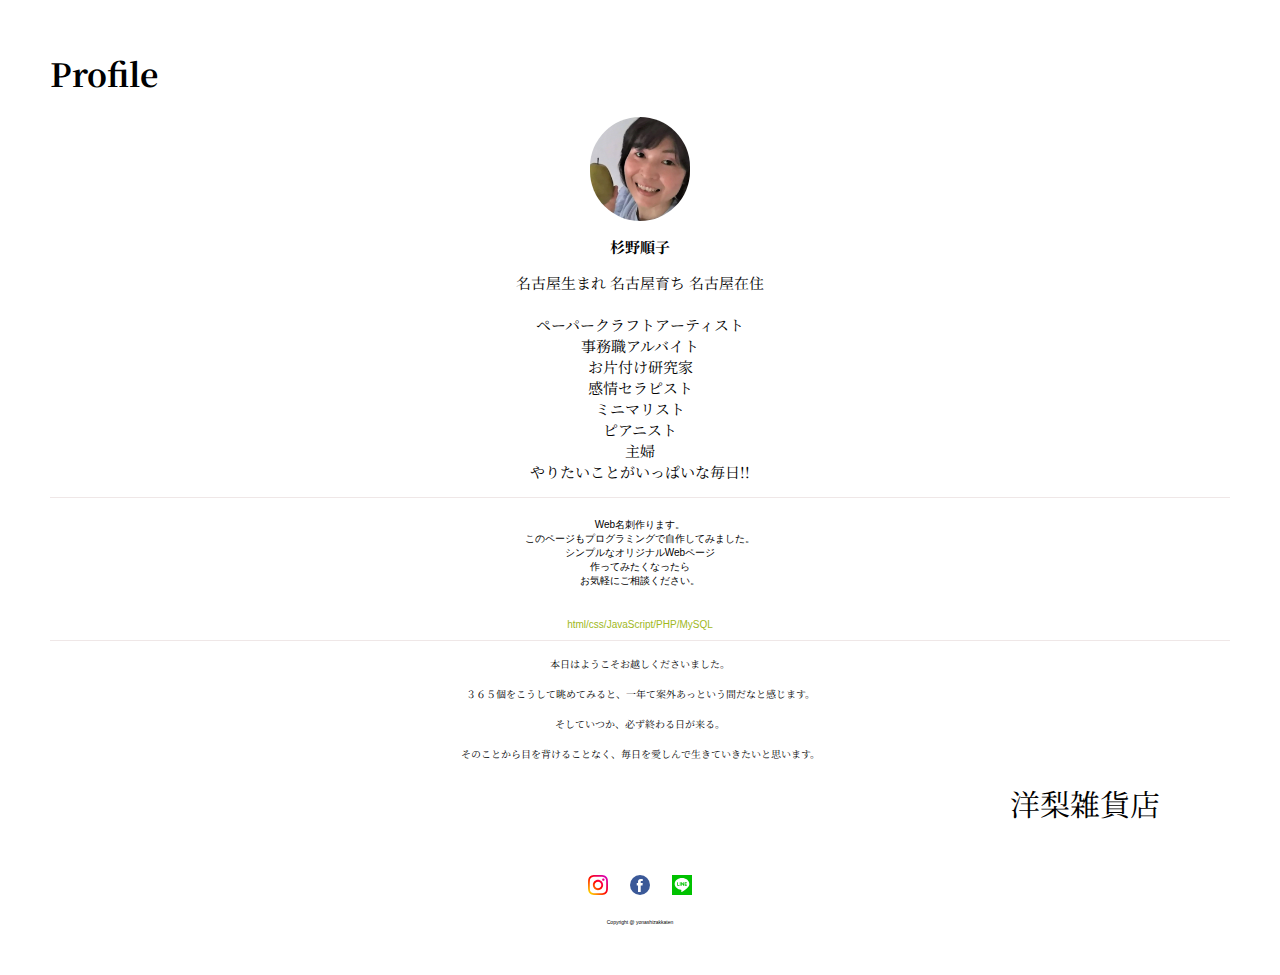
==== profile.html @ db53e398 "indexとprofileを合流し自動カレンダー" ====
<!DOCTYPE html>
<html lang="ja">
    <head>
        <meta charset="UTF-8">
        <meta http-equiv="X-UA-Compatible" content="IE=edge">
            <!--
            レスポンシブの設定
            ・viewportの設定
        -->
        <meta name="viewport" content="width=device-width, initial-scale=1.0">
        <!-- このサイトは何か 説明する場所 -->
        <meta name="description" content="４ｃｍの紙日記作者プロフィール">
        <link rel="icon" href="img\1539929659204.jpg">
        <!-- タイトルの設定 -->
        <title>作者プロフィール/紙日記</title>

        <!-- Bootstrap CSS -->
        <link href="https://cdn.jsdelivr.net/npm/bootstrap@5.0.0-beta1/dist/css/bootstrap.min.css" rel="stylesheet" integrity="sha384-giJF6kkoqNQ00vy+HMDP7azOuL0xtbfIcaT9wjKHr8RbDVddVHyTfAAsrekwKmP1" crossorigin="anonymous">    
        <!--スタイルシート-->
        <link href="https://fonts.googleapis.com/css2?family=Noto+Serif+JP:wght@200&display=swap" rel="stylesheet">
        <link rel="stylesheet" href="style.css">
    </head>

    <body>
        <!-- headerタグの作成 -->
        <header>
            <h1 class="block-header">
                    <span class="kyokasho">Profile</span>
            </h1>
        </header>

        <!-- mainタグの作成
            ・profileとaisatsuとtop-linkの箱を作成する
            →divタグを使っていきます
        -->
            <main class="block-main">

                <!-- profileの箱-->
                    <div class="box-profile">
                        <div class="item-list">
                            <span class="kyokasho">
                                
                                <img src="img/IMG_20210428_174242.jpg" alt="プロフィール画像" class="image-size">
                                <b>杉野順子</b>
                                
                                <p>名古屋生まれ 名古屋育ち 名古屋在住<br><br>
                                
                                ペーパークラフトアーティスト<br>
                                事務職アルバイト<br>
                                お片付け研究家<br>
                                感情セラピスト<br>
                                ミニマリスト<br>
                                ピアニスト<br>
                                主婦<br>

                                やりたいことがいっぱいな毎日!!</p>
                            </span>
                        </div>
                    </div>

                    <div class="ditch"></div>

                <!-- worksの箱-->
                    <div class="works">
                        <div class="work_coment">
                            <p>Web名刺作ります。<br>
                            このページもプログラミングで自作してみました。<br>
                            シンプルなオリジナルWebページ<br>
                            作ってみたくなったら<br>
                            お気軽にご相談ください。</p><br> 
                        </div>    
                            
                            <p class="color-yellow">html/css/JavaScript/PHP/MySQL</p>
                    </div>

                    <div class="ditch"></div>

                <!-- aisatsuの箱-->
                    <div class="box-aisatsu">
                        <span class="kyokasho">
                            <br>
                            本日はようこそお越しくださいました。<br><br>
                            ３６５個をこうして眺めてみると、一年て案外あっという間だなと感じます。<br><br>
                            そしていつか、必ず終わる日が来る。<br><br>
                            そのことから目を背けることなく、毎日を愛しんで生きていきたいと思います。<br>
                        </span>
                    </div>


                <!-- top_linkの箱-->
                    <div class="box-index_link">洋梨雑貨店</div>

            <!-- footer-->
                <footer class="block-footer">
                    <ul class="icon-list">
                        <li>
                            <a href="https://www.instagram.com/yonashi3/?hl=ja">
                                <img src="img/instagram.svg" alt="インスタアイコン" class="icon-size">
                            </a>
                        </li>
                        <li>
                            <a href="https://www.facebook.com/yonashizakkaten">
                                <img src="img/facebook.svg" alt="フェイスブックアイコン" class="icon-size">
                            </a>
                        </li>
                        <li>
                            <a href="https://line.me/R/ti/p/%40848qxhlm">
                                <img src="img/line.svg" alt="ラインアイコン" class="icon-size">
                            </a>
                        </li>
                    </ul>



                    <p>Copyright @ yonashizakkaten</p>
                </footer>

            </main>    
    </body>
</html>
---- style.css ----
/*
[header]
*/
body {
  font-family: Arial, Helvetica, sans-serif;
  margin: 50px;
  min-width: 1076px;
}

/*
*[main]
*/
.kyokasho {
  font-family: "Noto Serif JP", serif;
}

.box-calendar {
  min-width: 100px;
  text-align: center;
  font-size: 12px;
  margin-bottom: 40px;
}

.box-calendar-waku {
  margin: auto;
  text-align: center;
  width: 200px;
  height: 200px;
}

.box-profile_link {
  font-family: "Noto Serif JP", serif;
  font-size: 30px;
  margin: 50px 0px 20px 890px;
}

/*
*[profile-main]
*/
.block-main {
  text-align: center;
}

.item-list {
  width: 100%;
  max-width: 348px;
  margin: 0 auto;
}

.item-list b {
  display: block;
  font-size: 15px;
  font-weight: bold;
  margin: 10px;
}

.item-list p {
  font-size: 15px;
}

.kyokasho {
  font-family: "Noto serif JP", serif;
}

.work_coment {
  font-size: 10px;
  margin-top: 20px;
}

.image-size {
  width: 100px;
  height: auto;
  border-radius: 50px;
}

.ditch {
  height: 1px;
  background-color: #efe7e7;
}

.color-yellow {
  color: rgb(160, 184, 28);
  font-size: 10px;
}

.box-aisatsu {
  font-family: "Noto Serif JP", serif;
  font-size: 10px;
}

.box-index_link {
  font-family: "Noto Serif JP", serif;
  font-size: 30px;
  margin: 20px 0px 20px 890px;
}

/*
[icon]
*/
.icon-list {
  list-style: none;
  width: 100%;
  max-width: 247px;
  margin: 50px auto 20px;
  padding: 0;
  display: flex;
  justify-content: center;
  align-items: center;
}

.icon-list li {
  margin-right: 22px;
}

.icon-list li:last-child {
  margin-right: 0;
}

.icon-size {
  width: 20px;
  height: 20px;
}

/* [footer] */
.block-footer p {
  text-align: center;
  font-size: 5px;
}
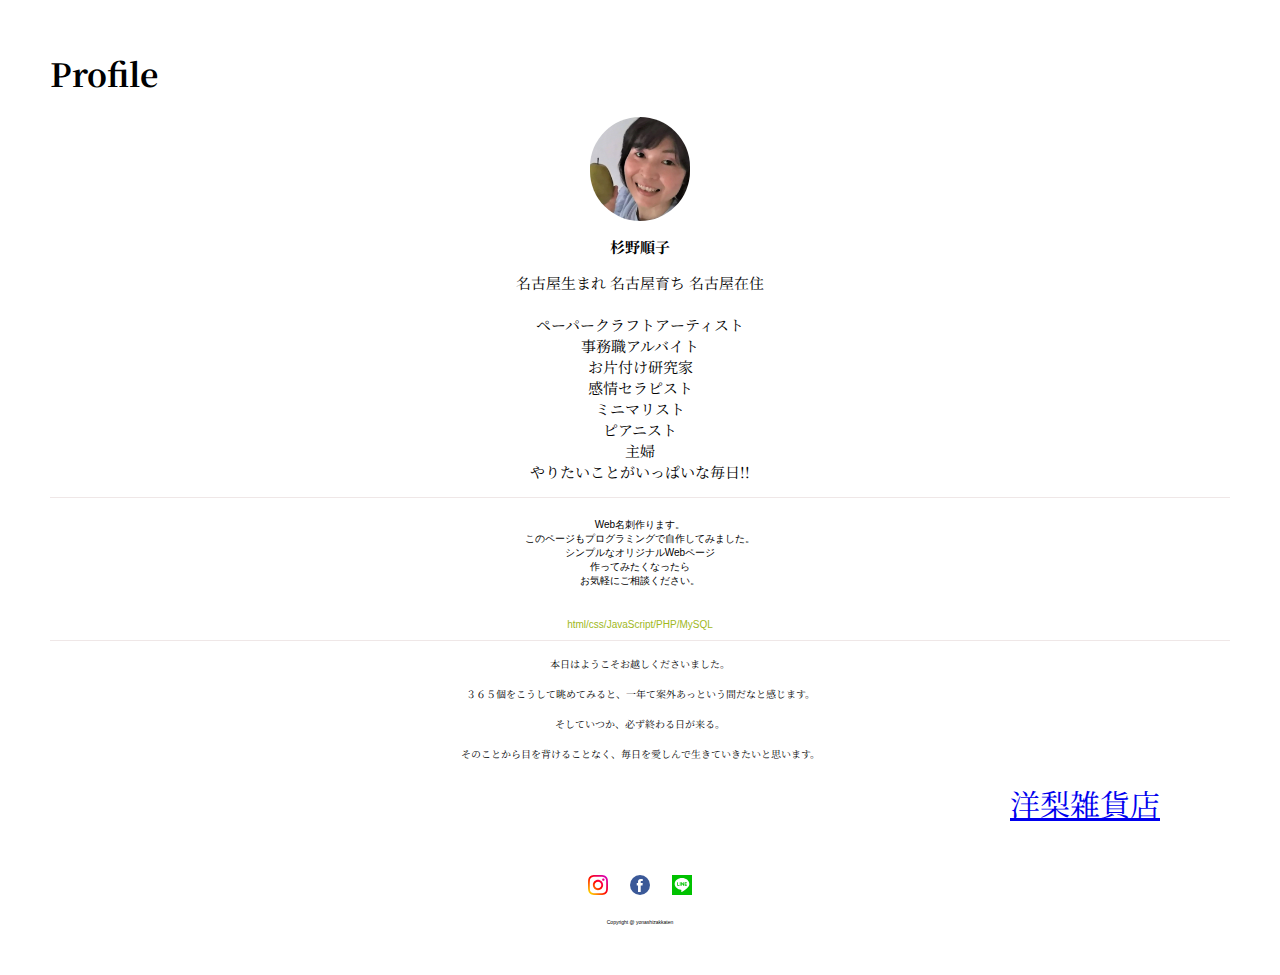
==== commit 65c50187: "日付スクロール" ====
--- a/profile.html
+++ b/profile.html
@@ -88,7 +88,7 @@
 
 
                 <!-- top_linkの箱-->
-                    <div class="box-index_link">洋梨雑貨店</div>
+                <div class="box-index_link"><a href="/paperdiary/index.html">洋梨雑貨店</a></div>
 
             <!-- footer-->
                 <footer class="block-footer">
--- a/style.css
+++ b/style.css
@@ -14,6 +14,7 @@
   font-family: "Noto Serif JP", serif;
 }
 
+/*click-info*/
 .box-calendar {
   min-width: 100px;
   text-align: center;
@@ -21,13 +22,51 @@
   margin-bottom: 40px;
 }
 
+/*moji-ban*/
 .box-calendar-waku {
+  /* margin-top: 30px; */
+  padding: 30px;
+  width: 1180px;
+  height: 200px;
+  overflow-y: scroll;
+  overflow-x: hidden;
+}
+
+.box-calendar-month {
+  text-align: center;
+}
+
+table {
   margin: auto;
   text-align: center;
-  width: 200px;
-  height: 200px;
+  font-size: 14px;
 }
 
+.box-calendar-day {
+  list-style: none;
+  text-align: center;
+  margin: 20px 80px 30px;
+}
+
+table td {
+  padding: 3px 5px;
+}
+
+/*
+.box-calendar {
+min-width: 100px;
+text-align: center;
+font-size: 12px;
+margin-bottom: 40px;
+}
+
+.box-calendar-waku {
+margin: auto;
+text-align: center;
+width: 200px;
+height: 200px;
+}
+*/
 .box-profile_link {
   font-family: "Noto Serif JP", serif;
   font-size: 30px;
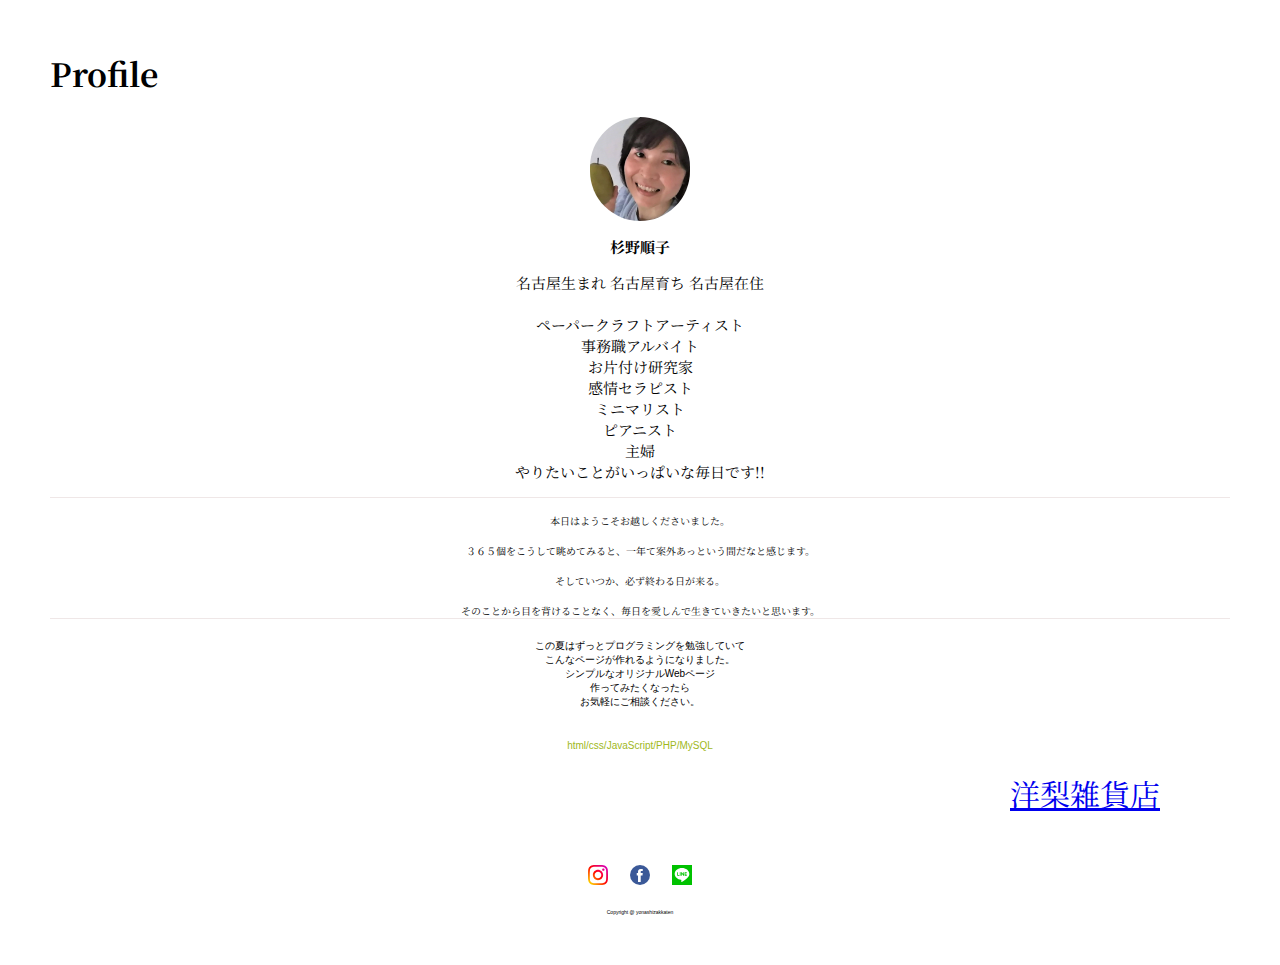
==== commit ba7da85d: "リンクのパスを変更" ====
--- a/profile.html
+++ b/profile.html
@@ -53,18 +53,34 @@
                                 ピアニスト<br>
                                 主婦<br>
 
-                                やりたいことがいっぱいな毎日!!</p>
+                                やりたいことがいっぱいな毎日です!!</p>
                             </span>
                         </div>
                     </div>
 
                     <div class="ditch"></div>
 
-                <!-- worksの箱-->
+                <!-- aisatsuの箱-->
+                <div class="box-aisatsu">
+                    <span class="kyokasho">
+                        <br>
+                        本日はようこそお越しくださいました。<br><br>
+                        ３６５個をこうして眺めてみると、一年て案外あっという間だなと感じます。<br><br>
+                        そしていつか、必ず終わる日が来る。<br><br>
+                        そのことから目を背けることなく、毎日を愛しんで生きていきたいと思います。<br>
+                    </span>
+                </div>
+
+
+                    <div class="ditch"></div>
+
+                
+
+                    <!-- worksの箱-->
                     <div class="works">
                         <div class="work_coment">
-                            <p>Web名刺作ります。<br>
-                            このページもプログラミングで自作してみました。<br>
+                            <p>この夏はずっとプログラミングを勉強していて<br>
+                            こんなページが作れるようになりました。<br>
                             シンプルなオリジナルWebページ<br>
                             作ってみたくなったら<br>
                             お気軽にご相談ください。</p><br> 
@@ -73,22 +89,11 @@
                             <p class="color-yellow">html/css/JavaScript/PHP/MySQL</p>
                     </div>
 
-                    <div class="ditch"></div>
-
-                <!-- aisatsuの箱-->
-                    <div class="box-aisatsu">
-                        <span class="kyokasho">
-                            <br>
-                            本日はようこそお越しくださいました。<br><br>
-                            ３６５個をこうして眺めてみると、一年て案外あっという間だなと感じます。<br><br>
-                            そしていつか、必ず終わる日が来る。<br><br>
-                            そのことから目を背けることなく、毎日を愛しんで生きていきたいと思います。<br>
-                        </span>
-                    </div>
-
 
                 <!-- top_linkの箱-->
-                <div class="box-index_link"><a href="/paperdiary/index.html">洋梨雑貨店</a></div>
+                <div class="box-index_link">
+                        <a href="/paperdiary/index.html">洋梨雑貨店</a>
+                </div>
 
             <!-- footer-->
                 <footer class="block-footer">
--- a/style.css
+++ b/style.css
@@ -26,7 +26,7 @@
 .box-calendar-waku {
   /* margin-top: 30px; */
   padding: 30px;
-  width: 1180px;
+  /* width: 1180px; */
   height: 200px;
   overflow-y: scroll;
   overflow-x: hidden;
@@ -45,7 +45,7 @@
 .box-calendar-day {
   list-style: none;
   text-align: center;
-  margin: 20px 80px 30px;
+  margin: 20px 50px 30px;
 }
 
 table td {
